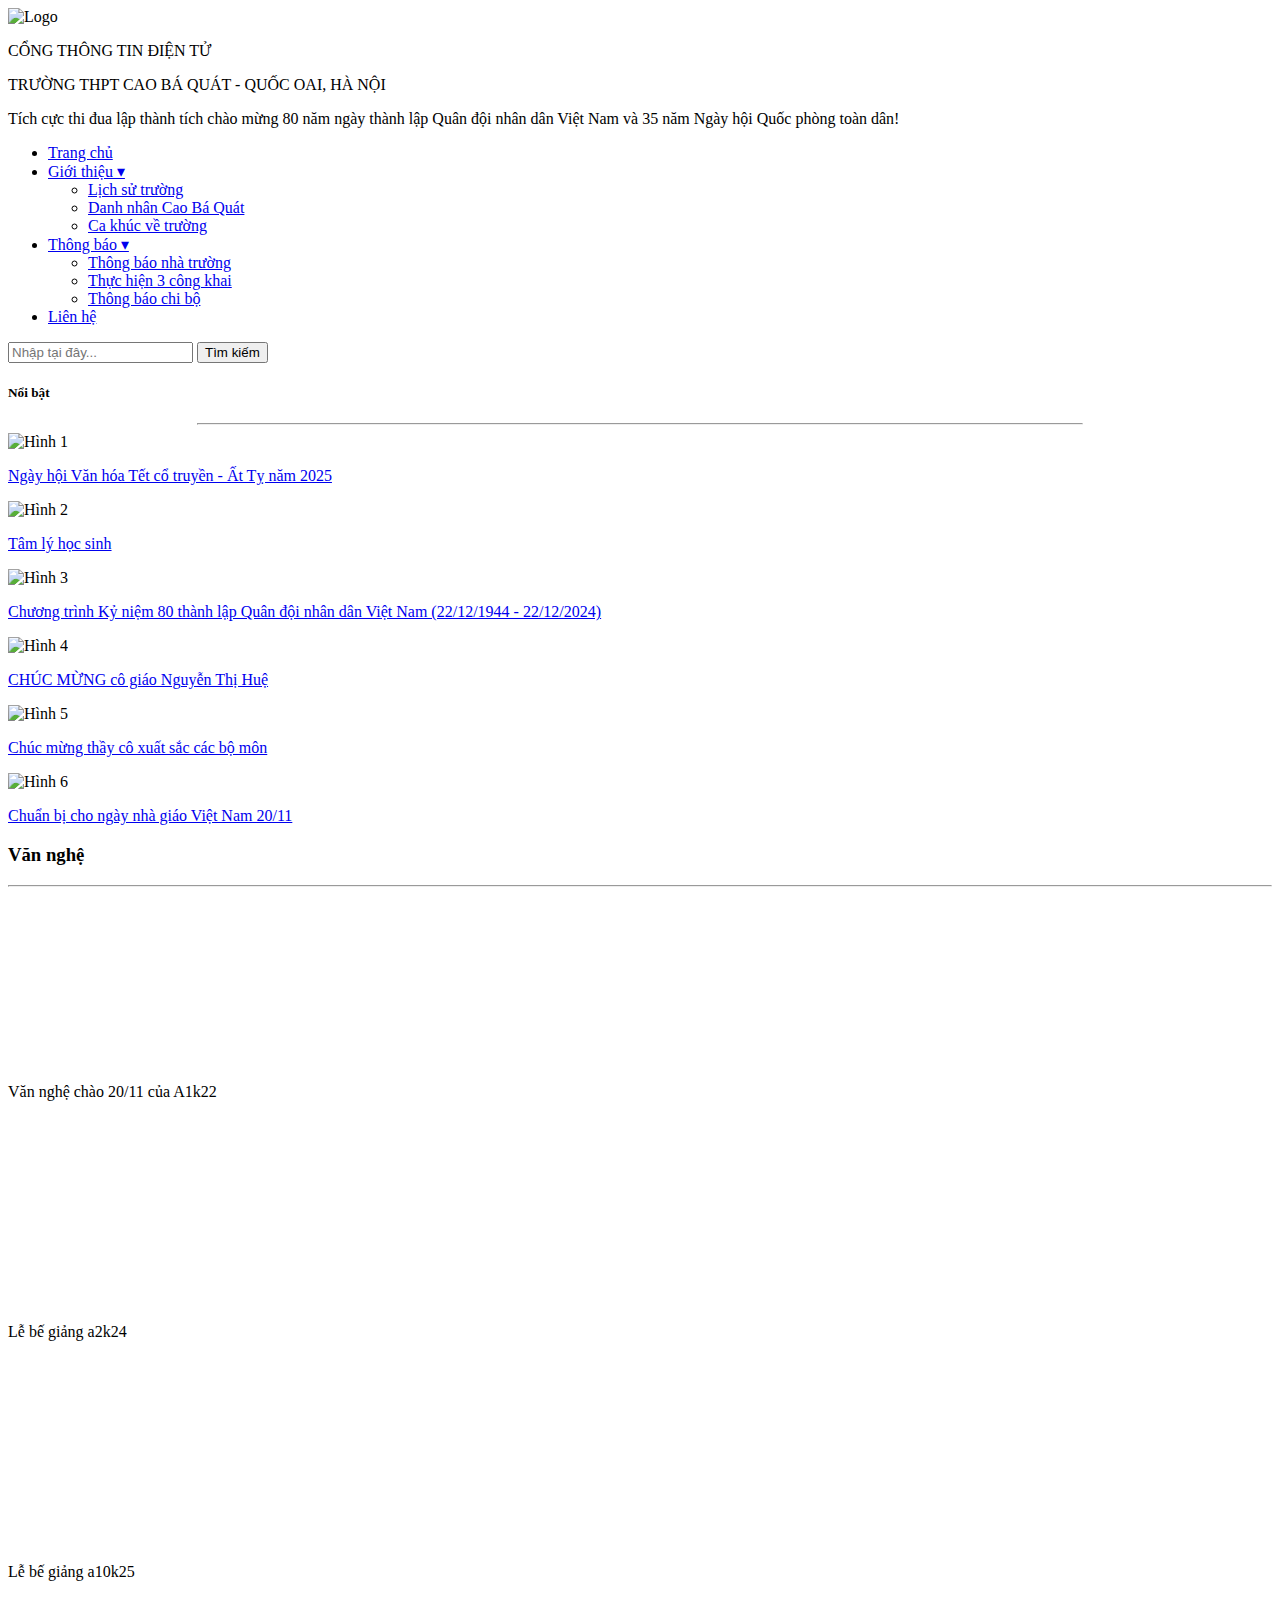
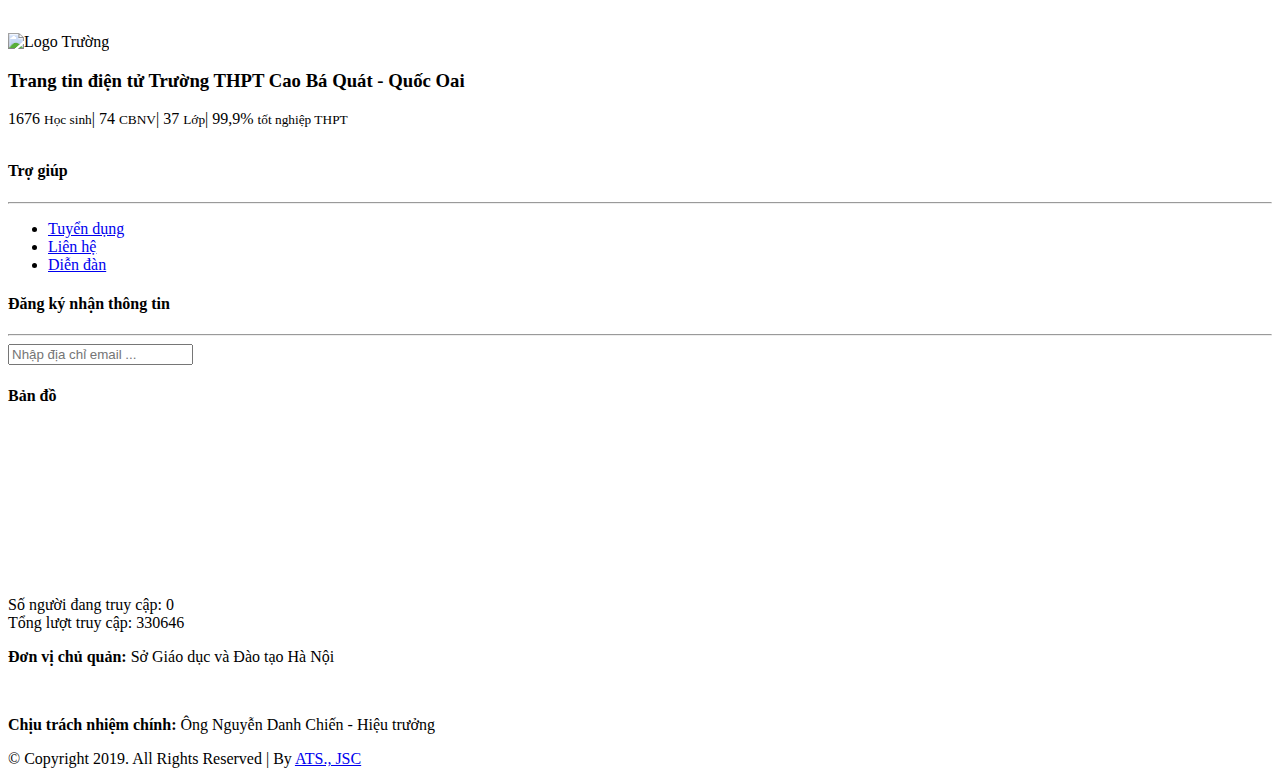
==== index.html @ 73dfb64a "Add files via upload" ====
<!DOCTYPE html>
<html lang="vi">
  <head>
    <meta charset="UTF-8" />
    <meta name="viewport" content="width=device-width, initial-scale=1.0" />
    <title>Cổng thông tin điện tử - THPT Cao Bá Quát - Quốc Oai</title>
    <link rel="stylesheet" href="/css/trangchu.css" />
  </head>
  <body>
    <div class="container">
      <header>
        <div class="logo">
          <img src="/image/logo.png" alt="Logo" />
        </div>
        <p class="slogan">CỔNG THÔNG TIN ĐIỆN TỬ</p>
        <p class="slogan1">TRƯỜNG THPT CAO BÁ QUÁT - QUỐC OAI, HÀ NỘI</p>
      </header>

      <div class="marquee-container">
        <div class="marquee">
          Tích cực thi đua lập thành tích chào mừng 80 năm ngày thành lập Quân
          đội nhân dân Việt Nam và 35 năm Ngày hội Quốc phòng toàn dân!
        </div>
      </div>

      <nav class="nav-bar">
        <ul class="menu">
          <li><a href="/html/index.html">Trang chủ</a></li>
          <li>
            <a href="#">Giới thiệu ▾</a>
            <ul class="menu1">
              <li><a href="lichsu.html">Lịch sử trường</a></li>
              <li><a href="danhnhan.html">Danh nhân Cao Bá Quát</a></li>
              <li><a href="cakhuc.html">Ca khúc về trường</a></li>
            </ul>
          </li>
          <li>
            <a href="#">Thông báo ▾</a>
            <ul class="menu1">
              <li><a href="thongbaonhatruong.html">Thông báo nhà trường</a></li>
              <li><a href="thuchien3.html">Thực hiện 3 công khai</a></li>
              <li><a href="thongbaochibo.html">Thông báo chi bộ</a></li>
            </ul>
          </li>
          <li><a href="/html/lienhe.html">Liên hệ</a></li>
        </ul>
        <div class="search-box">
          <input type="text" placeholder="Nhập tại đây..." />
          <button>Tìm kiếm</button>
        </div>
      </nav>

      <section class="container-section">
        <div class="body1">
          <article class="left">
            <div class="noi-dung">
              <h5 class="noi">Nổi bật</h5>
              <hr width="70%" />
            </div>
            <div class="noibat">
              <div class="box">
                <img src="/image/co_truyen1.jpg" alt="Hình 1" />
                <p>
                  <a href="cotruyen.html"
                    >Ngày hội Văn hóa Tết cổ truyền - Ất Tỵ năm 2025</a
                  >
                </p>
              </div>
              <div class="box">
                <img src="/image/tam_ly.jpg" height="50px" alt="Hình 2" />
                <p><a href="tamly.html">Tâm lý học sinh</a></p>
              </div>
              <div class="box">
                <img src="/image/80nam1.jpg" alt="Hình 3" />
                <p>
                  <a href="80nam.html"
                    >Chương trình Kỷ niệm 80 thành lập Quân đội nhân dân Việt
                    Nam (22/12/1944 - 22/12/2024)</a
                  >
                </p>
              </div>
              <div class="box">
                <img src="/image/co_hue2.jpg" alt="Hình 4" />
                <p><a href="cohue.html">CHÚC MỪNG cô giáo Nguyễn Thị Huệ</a></p>
              </div>
              <div class="box">
                <img src="/image/gioi4.jpg" alt="Hình 5" />
                <p>
                  <a href="gvgioi.html"
                    >Chúc mừng thầy cô xuất sắc các bộ môn</a
                  >
                </p>
              </div>
              <div class="box">
                <img src="/image/nhagiaoVN8.jpg" alt="Hình 6" />
                <p>
                  <a href="chuanbi_ngvn.html"
                    >Chuẩn bị cho ngày nhà giáo Việt Nam 20/11</a
                  >
                </p>
              </div>
            </div>
          </article>

          <aside class="right">
            <div>
              <h3>Văn nghệ</h3>
              <hr style="color: blue" />
              <br />
            </div>
            <div class="video">
              <iframe
                src="https://www.youtube.com/embed/5wi5sXA_iiw"
                title="A1k22. Hồn quê"
                width="285px"
                frameborder="0"
                allow="accelerometer; autoplay; clipboard-write; encrypted-media; gyroscope; picture-in-picture; web-share"
                referrerpolicy="strict-origin-when-cross-origin"
                allowfullscreen
              ></iframe>
              <p>Văn nghệ chào 20/11 của A1k22</p>
            </div>
            <br /><br />
            <div class="video">
              <iframe
                width="285px"
                src="https://www.youtube.com/embed/gFyVNh6aOGQ"
                title="[2017.05.19] (TK năm học vs Chia tay HS12) Ngày ấy bạn và tôi_A2k24 (Cô trò xúc động)"
                frameborder="0"
                allow="accelerometer; autoplay; clipboard-write; encrypted-media; gyroscope; picture-in-picture; web-share"
                referrerpolicy="strict-origin-when-cross-origin"
                allowfullscreen
              ></iframe>
              <p>Lễ bế giảng a2k24</p>
            </div>
            <div class="video">
              <br /><br />
              <iframe
                width="285"
                src="https://www.youtube.com/embed/Kgai_9hB-Ew"
                title="[2017.05.19] (TK năm học vs Chia tay HS12) Dòng máu Lạc Hồng_A10k25"
                frameborder="0"
                allow="accelerometer; autoplay; clipboard-write; encrypted-media; gyroscope; picture-in-picture; web-share"
                referrerpolicy="strict-origin-when-cross-origin"
                allowfullscreen
              ></iframe>
              <p>Lễ bế giảng a10k25</p>
              <br /><br />
            </div>
          </aside>
        </div>
      </section>

      <footer class="footer">
        <div class="container">
          <div class="footer-top">
            <div class="footer-logo">
              <img src="/image/logo.png" alt="Logo Trường" />
            </div>
            <div class="footer-text">
              <h3>Trang tin điện tử Trường THPT Cao Bá Quát - Quốc Oai</h3>
            </div>
          </div>

          <div class="footer-stats">
            <span>1676 <small>Học sinh</small></span
            >| <span>74 <small>CBNV</small></span
            >| <span>37 <small>Lớp</small></span
            >|
            <span>99,9% <small>tốt nghiệp THPT</small></span>
          </div>
          <hr / color="white" size="5px" class="hr1">
          <div class="footer-menu">
            <div class="footer-column">
              <h4>Trợ giúp</h4>
              <hr />
              <ul>
                <li><a href="#">Tuyển dụng</a></li>
                <li><a href="/html/lienhe.html">Liên hệ</a></li>
                <li>
                  <a href="https://www.facebook.com/c3caobaquat2">Diễn đàn</a>
                </li>
              </ul>
            </div>
            <div class="footer-column">
              <h4>Đăng ký nhận thông tin</h4>
              <hr />
              <input type="email" placeholder="Nhập địa chỉ email ..." />
            </div>
            <div class="bando">
              <h4>Bản đồ</h4>
              <iframe
                src="https://www.google.com/maps/embed?pb=!1m18!1m12!1m3!1d3725.8441151172124!2d105.67698057757256!3d20.958774380673155!2m3!1f0!2f0!3f0!3m2!1i1024!2i768!4f13.1!3m3!1m2!1s0x3134518dcb77c753%3A0x6db7e2513259da2f!2zVHLGsOG7nW5nIFRIUFQgQ2FvIELDoSBRdcOhdA!5e0!3m2!1svi!2s!4v1738218194849!5m2!1svi!2s"
                width="250"
                height="150"
                style="border: 0"
                allowfullscreen=""
                loading="lazy"
                referrerpolicy="no-referrer-when-downgrade"
              ></iframe>
            </div>
          </div>
          <p class="truycap">
            Số người đang truy cập: 0 <br />
            Tổng lượt truy cập: 330646
          </p>

          <div class="footer-bottom">
            <p class="donvi">
              <strong>Đơn vị chủ quản:</strong> Sở Giáo dục và Đào tạo Hà Nội
            </p>
            <br />
            <p class="donvi1">
              <strong>Chịu trách nhiệm chính:</strong> Ông Nguyễn Danh Chiến -
              Hiệu trưởng
            </p>
            <p class="last">
              © Copyright 2019. All Rights Reserved | By
              <a href="#">ATS., JSC</a>
            </p>
          </div>
        </div>
      </footer>
    </div>
  </body>
</html>
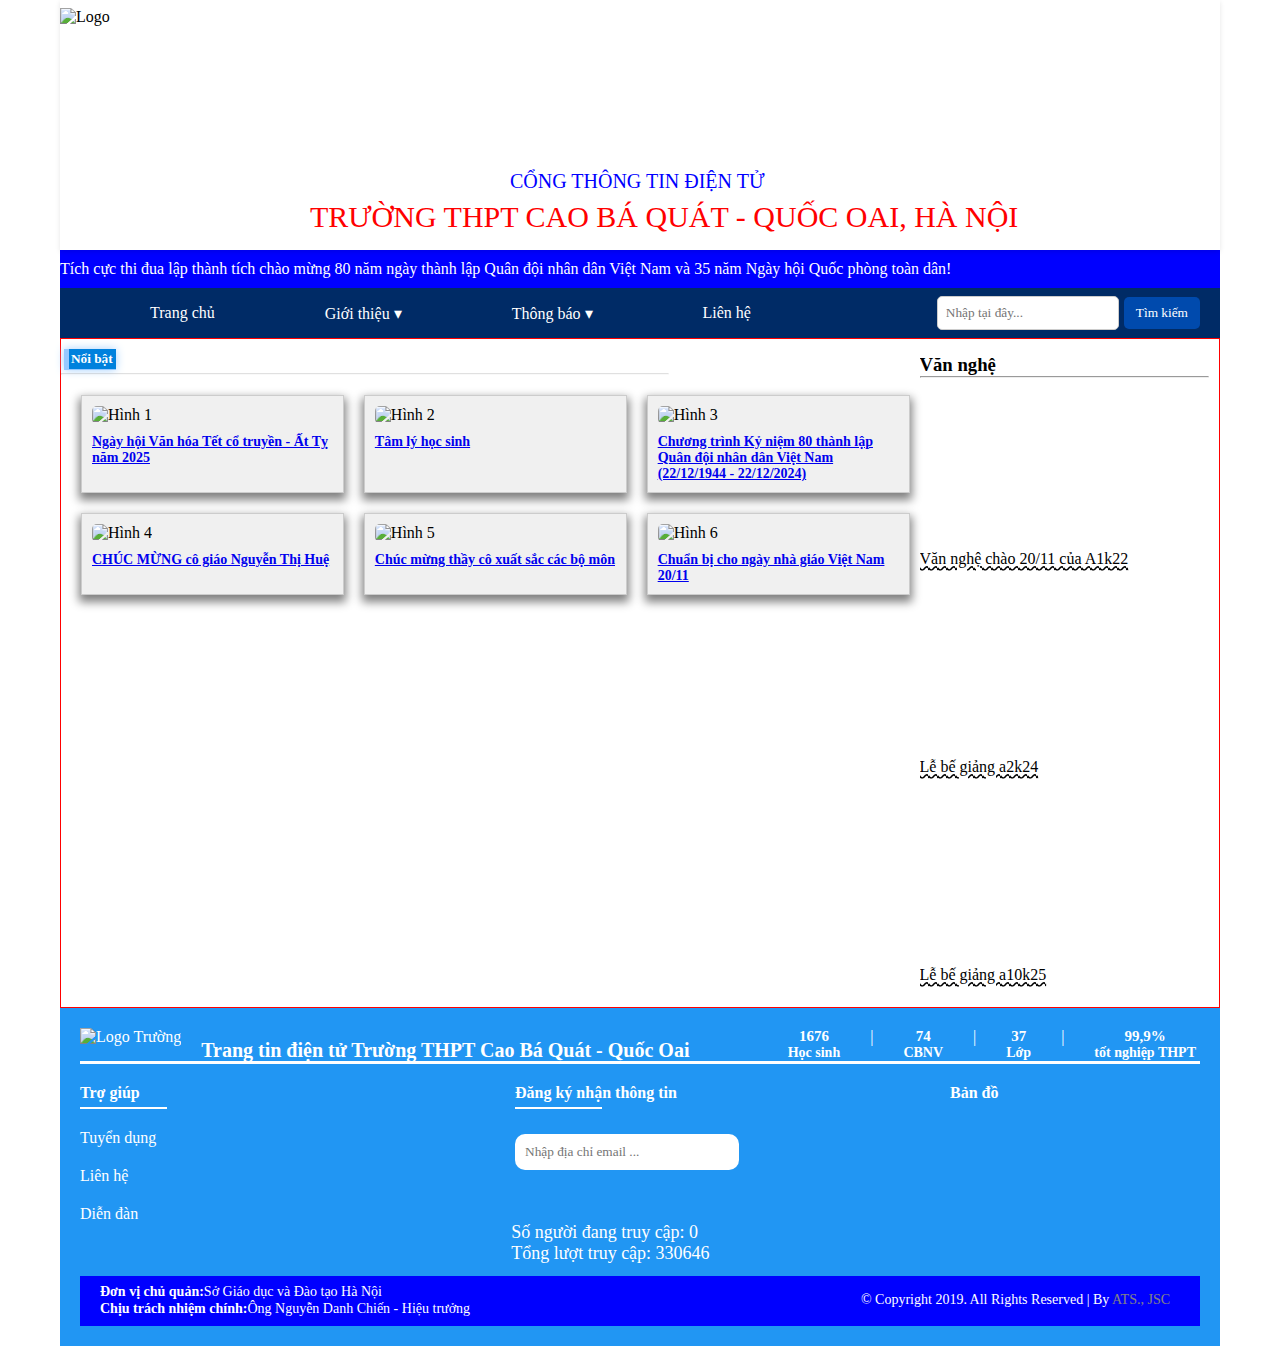
==== commit 204b2192: "Update index.html" ====
--- a/index.html
+++ b/index.html
@@ -4,7 +4,7 @@
     <meta charset="UTF-8" />
     <meta name="viewport" content="width=device-width, initial-scale=1.0" />
     <title>Cổng thông tin điện tử - THPT Cao Bá Quát - Quốc Oai</title>
-    <link rel="stylesheet" href="/css/trangchu.css" />
+    <link rel="stylesheet" href="/trangchu.css" />
   </head>
   <body>
     <div class="container">
--- a/trangchu.css
+++ b/trangchu.css
@@ -0,0 +1,405 @@
+* {
+  margin: 0;
+  padding: 0;
+  box-sizing: border-box;
+  font-family: "Times New Roman", Times, serif;
+}
+
+/* 🔹 HEADER */
+header {
+  /* position: relative; */
+  background-color: #ffffff;
+  height: 250px;
+  padding: 20px;
+  box-shadow: 0 2px 5px rgba(0, 0, 0, 0.1);
+  position: relative;
+  text-align: center;
+  background-image: url(/image/banner.jpg);
+}
+
+.logo img {
+  height: 80px;
+  position: absolute;
+  top: 8px;
+  left: 0;
+}
+
+header .slogan {
+  position: absolute;
+  top: 160px;
+  left: 450px;
+  font-size: 20px;
+  color: blue;
+  text-shadow: 2px 1px white;
+  margin-top: 10px;
+}
+
+header .slogan1 {
+  position: absolute;
+  top: 200px;
+  left: 250px;
+  font-size: 30px;
+  color: red;
+  text-shadow: 2px 1px white;
+  margin-bottom: 10px;
+}
+nav {
+  height: 50px;
+  width: 100%;
+  background-color: cornflowerblue;
+  position: sticky;
+  top: 20px;
+}
+
+.nav-bar {
+  position: sticky;
+  display: flex;
+  align-items: center;
+  background: #002b66;
+  padding: 10px 20px;
+  justify-content: space-between;
+  z-index: 1000;
+}
+
+.menu {
+  list-style: none;
+  display: flex;
+  gap: 20px;
+}
+
+.menu > li {
+  position: relative;
+  float: left;
+  list-style-type: none;
+  padding-left: 50px;
+}
+
+.menu a {
+  color: white;
+  text-decoration: none;
+  padding: 15px 20px;
+  display: block;
+  transition: all 0.3s ease;
+}
+
+.menu a:hover {
+  background: #004aad;
+}
+
+.menu1 {
+  list-style: none;
+  display: none;
+  position: absolute;
+  background: white;
+  min-width: 200px;
+  box-shadow: 0 2px 5px rgba(0, 0, 0, 0.2);
+}
+
+.menu li:hover .menu1 {
+  visibility: visible;
+  opacity: 1;
+}
+
+.menu li:hover .menu1 {
+  display: block;
+}
+
+.menu1 a {
+  color: #333 !important;
+  padding: 12px 15px;
+  display: block;
+  border-bottom: 1px solid #eee;
+}
+
+.menu1 a:hover {
+  background: #59acdc;
+  text-decoration: underline;
+}
+
+.search-box {
+  display: flex;
+  align-items: center;
+  gap: 5px;
+}
+
+.search-box input {
+  padding: 8px;
+  border: 1px solid #ccc;
+  border-radius: 5px;
+}
+
+.search-box button {
+  padding: 8px 12px;
+  background: #004aad;
+  color: white;
+  border: none;
+  cursor: pointer;
+  border-radius: 5px;
+}
+
+.search-box button:hover {
+  background: #002b66;
+}
+
+.marquee-container {
+  overflow: hidden;
+  background: blue;
+  color: white;
+  white-space: nowrap;
+  padding: 10px 0;
+}
+
+.marquee {
+  display: inline-block;
+  animation: marquee 20s linear infinite;
+}
+
+@keyframes marquee {
+  0% {
+    transform: translateX(100%);
+  }
+  100% {
+    transform: translateX(-100%);
+  }
+}
+
+.footer {
+  background: #2196f3;
+  color: white;
+  padding: 20px 0;
+  text-align: center;
+}
+
+.container {
+  position: relative;
+  max-width: 1200px;
+  margin: auto;
+  padding: 0 20px;
+}
+
+.footer-top {
+  display: flex;
+  gap: 20px;
+  margin-bottom: 15px;
+}
+
+.footer-logo img {
+  width: 40px;
+}
+
+.footer-text h3 {
+  position: absolute;
+  top: 11px;
+  font-size: 20px;
+}
+
+.footer-stats {
+  position: absolute;
+  right: 24px;
+  top: 0px;
+  display: flex;
+  justify-content: center;
+  gap: 30px;
+  margin-bottom: 20px;
+}
+
+.footer-stats span {
+  font-size: 15px;
+  font-weight: bold;
+}
+
+.footer-stats small {
+  display: block;
+  font-size: 14px;
+}
+
+.footer-menu {
+  display: flex;
+  justify-content: space-between;
+  gap: 20px;
+  padding: 20px 0;
+}
+
+.footer-column {
+  flex: 0.3;
+  text-align: left;
+}
+
+.footer-column h4 {
+  font-size: 16px;
+  margin-bottom: 5px;
+}
+
+.footer-column hr {
+  width: 35%;
+  margin: 5px 0;
+  border: 1px solid white;
+}
+
+.footer-column ul {
+  list-style: none;
+}
+
+.footer-column ul li {
+  margin: 20px 0;
+}
+
+.footer-column ul li a {
+  color: rgb(255, 255, 255);
+  margin: 5px 0;
+  text-decoration: none;
+}
+
+.footer-column ul li a:hover {
+  text-decoration: underline;
+}
+
+.footer-column input {
+  width: 90%;
+  padding: 10px;
+  margin: 20px 0;
+  border-radius: 10px;
+  border: none;
+}
+
+.footer-bottom {
+  position: relative;
+  width: max;
+  height: 50px;
+  background-color: blue;
+  font-size: 14px;
+}
+
+.footer-bottom a {
+  opacity: 50%;
+  color: yellow;
+  text-decoration: none;
+}
+
+.footer-bottom a:hover {
+  opacity: 100%;
+  text-decoration: underline;
+}
+
+p.donvi {
+  color: white;
+  position: absolute;
+  top: 8px;
+  left: 20px;
+  text-align: center;
+  display: flex;
+  float: left;
+}
+p.donvi1 {
+  color: white;
+  position: absolute;
+  top: 25px;
+  left: 20px;
+  text-align: center;
+  display: flex;
+  float: left;
+}
+
+p.last {
+  position: absolute;
+  color: white;
+  right: 30px;
+}
+
+.bando {
+  flex: 0;
+  text-align: left;
+}
+
+.truycap {
+  position: absolute;
+  top: 65%;
+  right: 44%;
+  font-size: 18px;
+  color: white;
+  text-align: left;
+}
+
+/* nội dung */
+
+.body1 {
+  display: flex;
+  gap: 20px;
+}
+
+.container-section {
+  position: relative;
+  height: 670px;
+  border: 1px solid red;
+  max-width: 1200px;
+}
+
+article {
+  width: 75%;
+  float: left;
+}
+
+aside {
+  position: absolute;
+  top: 10px;
+  right: 5px;
+  width: 25%;
+  float: right;
+  margin: 5px;
+  overflow: auto;
+}
+
+.noi {
+  border-left: 5px solid #97c9ff;
+  border-bottom: 1px solid #97c9ff;
+  width: 6%;
+  padding: 2px;
+  margin-top: 10px;
+  margin-bottom: 3px;
+  margin-left: 3px;
+  box-shadow: 0px 0px 10px #a6d1ff;
+  background-color: #0081dd;
+  color: white;
+}
+.noi-dung > hr {
+  color: blue;
+  opacity: 30%;
+}
+.video > p {
+  text-decoration: underline;
+  text-decoration-style: wavy;
+}
+
+.noibat {
+  display: grid;
+  grid-template-columns: repeat(3, 1fr); /* 3 cột có kích thước bằng nhau */
+  grid-template-rows: repeat(2, auto); /* 2 hàng tự động điều chỉnh chiều cao */
+  gap: 20px; /* Khoảng cách giữa các ô */
+  padding: 20px;
+}
+
+.box {
+  background-color: #f0f0f0; /* Màu nền */
+  border: 1px solid #ccc; /* Viền */
+  padding: 10px;
+  text-align: left;
+  box-shadow: 0px 5px 9px 2px grey; /* Hiệu ứng đổ bóng */
+  overflow: hidden;
+}
+
+.box img {
+  width: 100%; /* Ảnh rộng 100% */
+  height: 210px; /* Giữ tỷ lệ ảnh */
+  border-radius: 5px; /* Bo góc */
+  
+}
+
+.box p {
+  margin-top: 10px; /* Tạo khoảng cách giữa ảnh và nội dung */
+  font-size: 14px;
+  font-weight: bold;
+}
+
+.box:hover {
+  box-shadow: 0px 0px 12px 2px green;
+}
